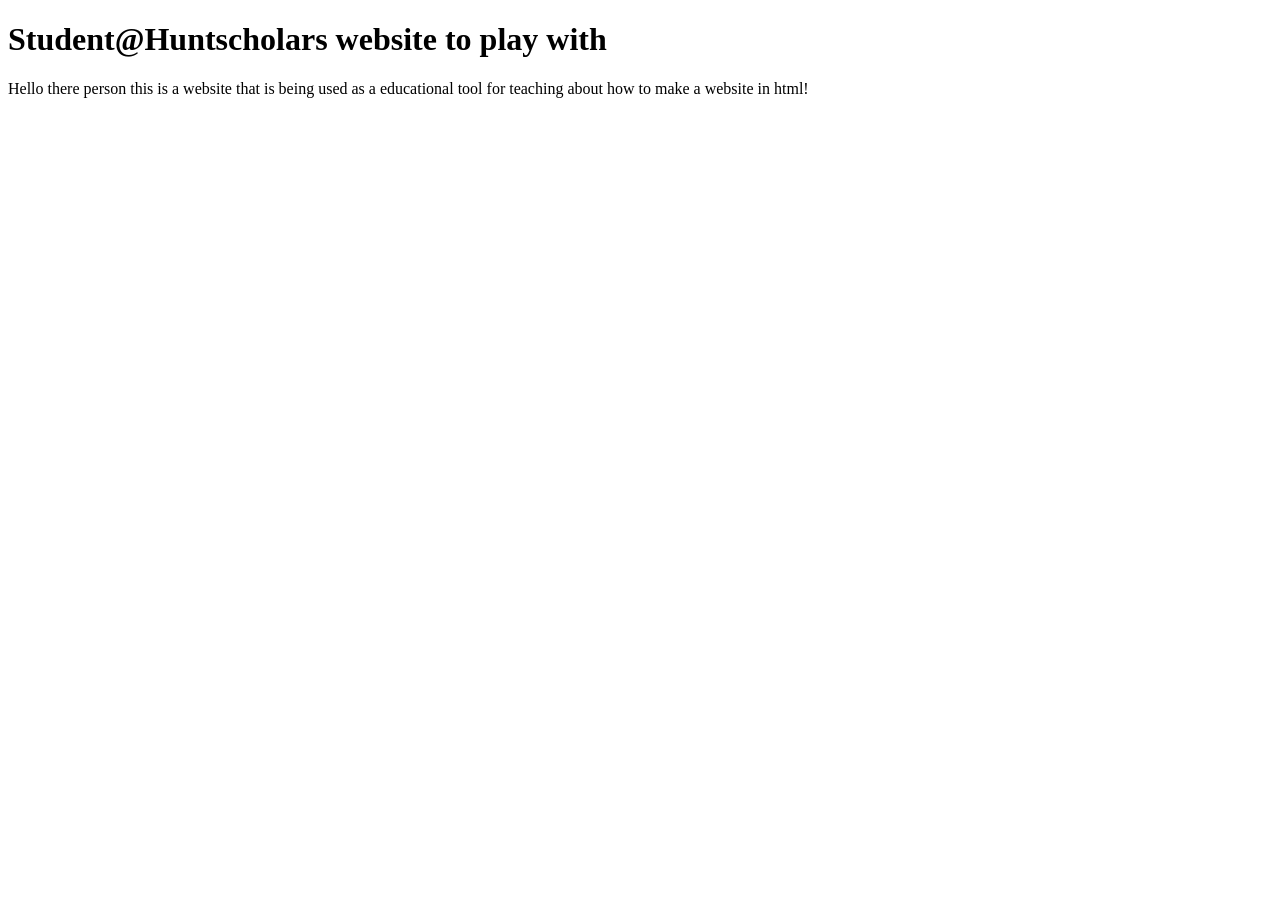
==== index.html @ 5cd932a0 "Added a body" ====
<!DOCTYPE html>
<html>
    <head>
        <title> My Website!</title>
    </head>
    <body> 
        <h1>Student@Huntscholars website to play with</h1>
        <body>Hello there person this is a website that is being used as a educational tool for teaching about how to make a website in html!</body>
    </body>


</html>
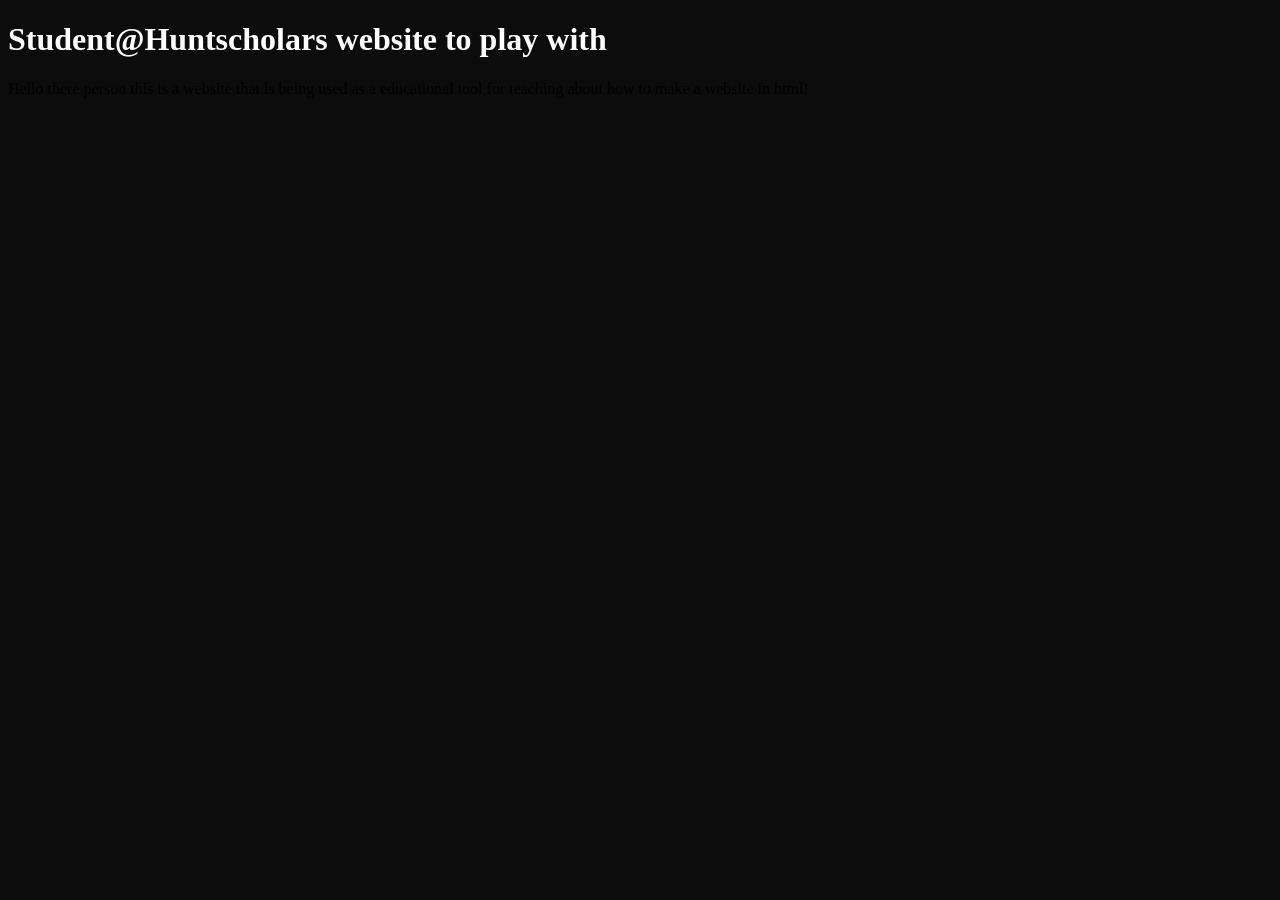
==== commit 4a5cd846: "Linked Style.css to index.html" ====
--- a/index.html
+++ b/index.html
@@ -1,6 +1,7 @@
 <!DOCTYPE html>
 <html>
     <head>
+        <link rel = "stylesheet" href="Style.css">
         <title> My Website!</title>
     </head>
     <body> 
--- a/Style.css
+++ b/Style.css
@@ -0,0 +1,6 @@
+body {
+    background-color: #0c0c0c;
+}
+h1, p {
+    color :white;
+}
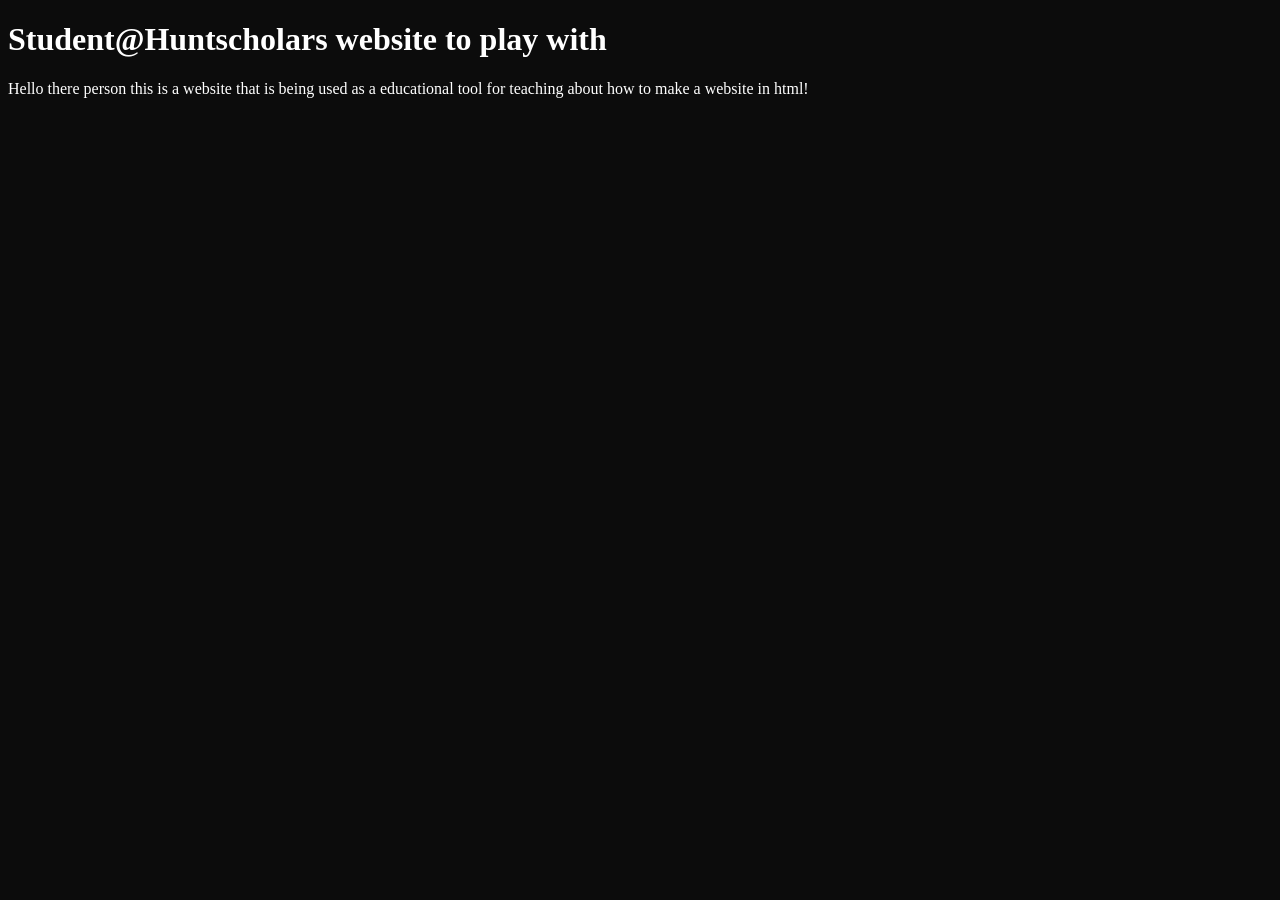
==== commit 44c30fdf: "HI" ====
--- a/index.html
+++ b/index.html
@@ -7,6 +7,7 @@
     <body> 
         <h1>Student@Huntscholars website to play with</h1>
         <body>Hello there person this is a website that is being used as a educational tool for teaching about how to make a website in html!</body>
+        
     </body>
 
 
--- a/Style.css
+++ b/Style.css
@@ -3,4 +3,7 @@
 }
 h1, p {
     color :white;
+}
+body, p {
+    color:white
 }
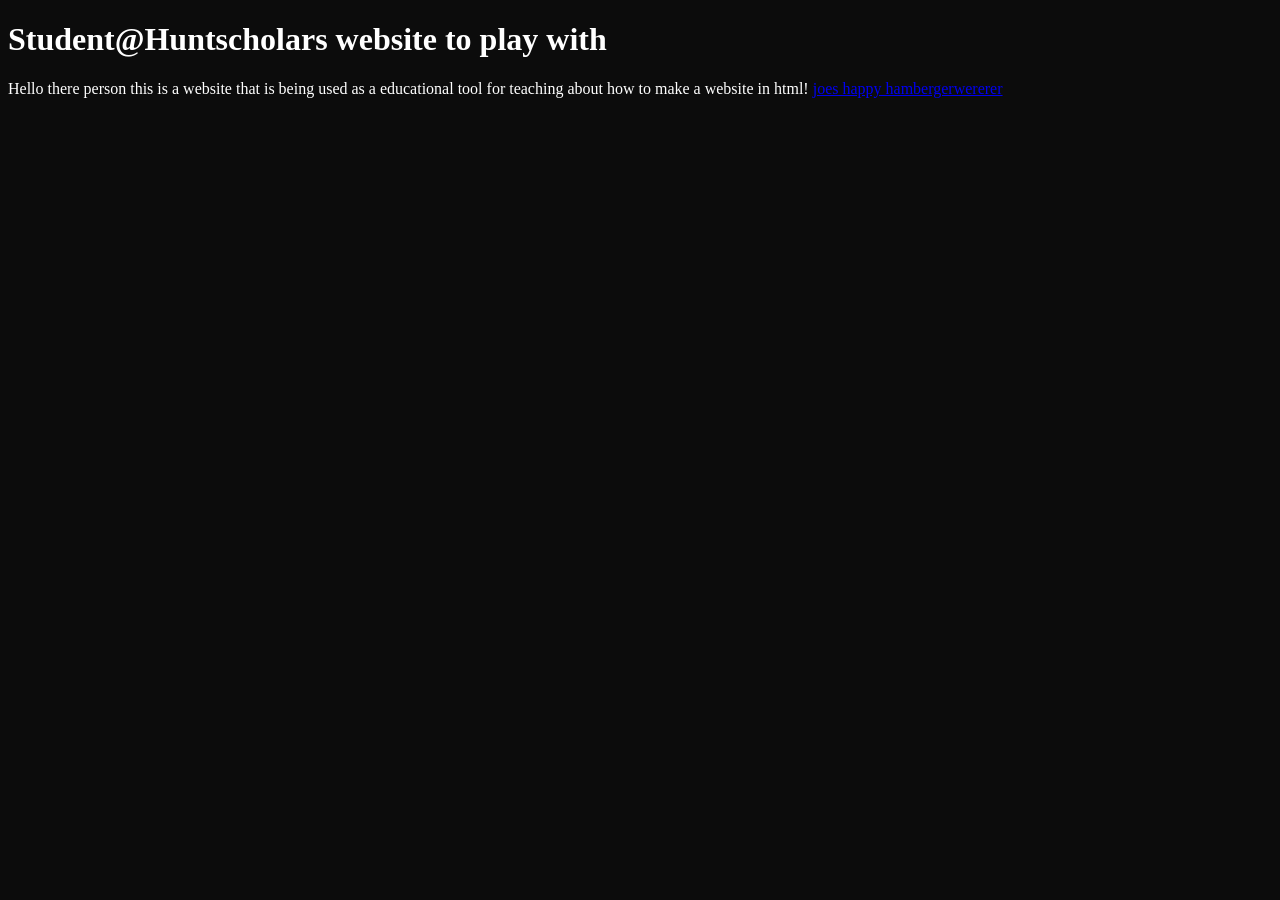
==== commit 5307554f: "Add link to 'joes happy hambergerwererer' in index.html" ====
--- a/index.html
+++ b/index.html
@@ -7,8 +7,8 @@
     <body> 
         <h1>Student@Huntscholars website to play with</h1>
         <body>Hello there person this is a website that is being used as a educational tool for teaching about how to make a website in html!</body>
-        
+       <A href='https://studenthuntscholars.github.io/mineral.html'> joes happy hambergerwererer </A>
     </body>
 
 
-</html>+</html>
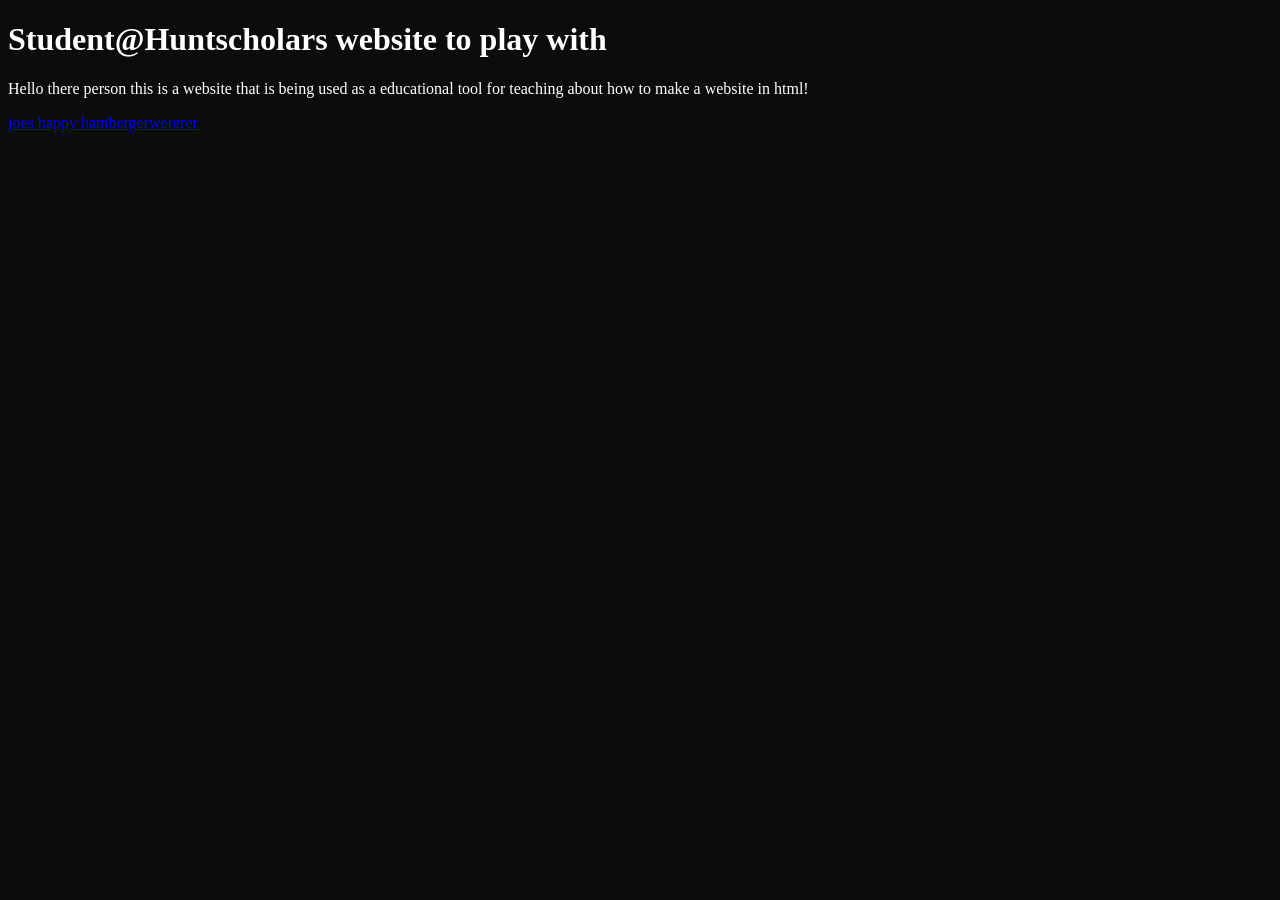
==== commit 134031ca: "Update index.html" ====
--- a/index.html
+++ b/index.html
@@ -6,7 +6,7 @@
     </head>
     <body> 
         <h1>Student@Huntscholars website to play with</h1>
-        <body>Hello there person this is a website that is being used as a educational tool for teaching about how to make a website in html!</body>
+        <P>Hello there person this is a website that is being used as a educational tool for teaching about how to make a website in html!</p>
        <A href='https://studenthuntscholars.github.io/mineral.html'> joes happy hambergerwererer </A>
     </body>
 
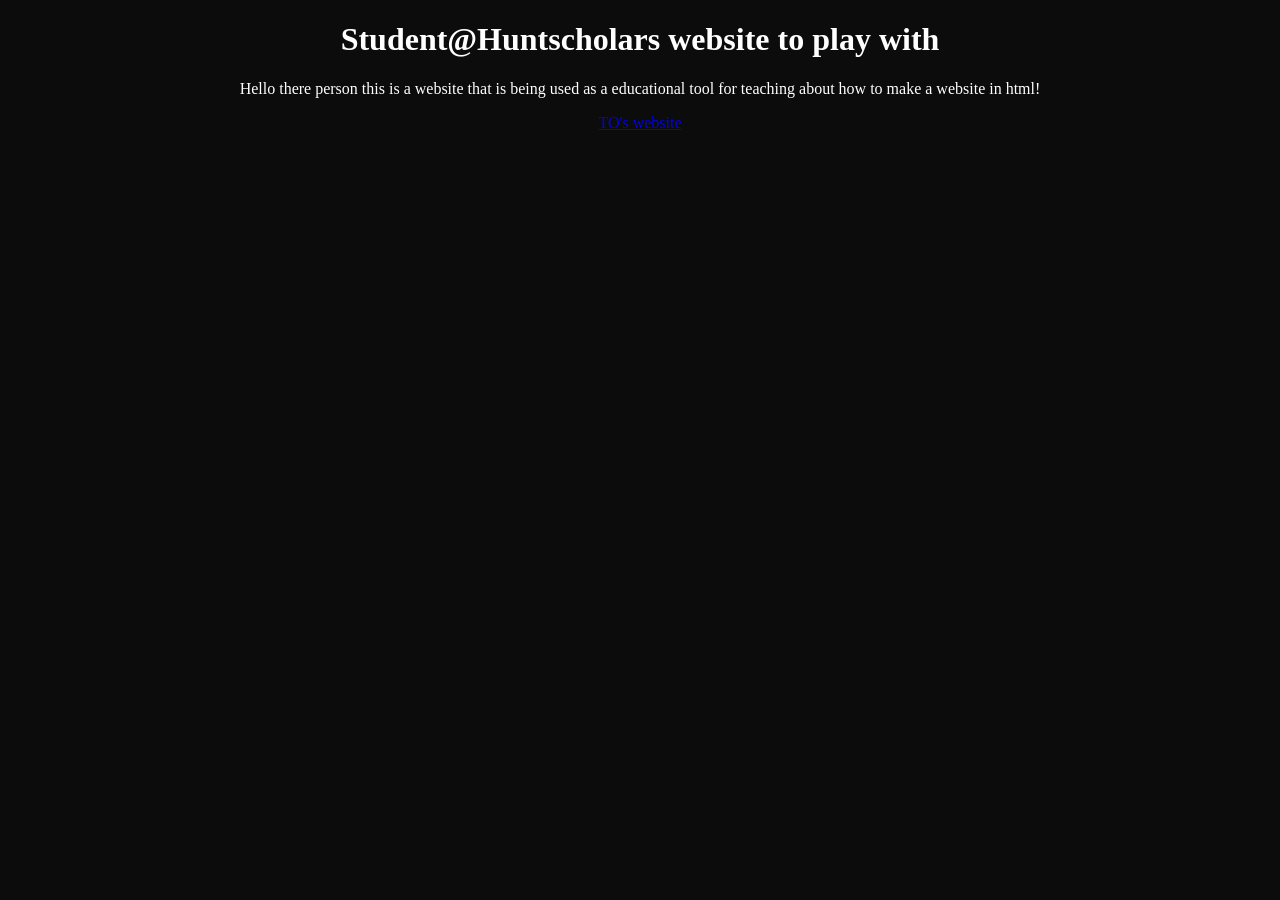
==== commit aed4f75b: "Update link to TO's website in index.html" ====
--- a/index.html
+++ b/index.html
@@ -7,7 +7,7 @@
     <body> 
         <h1>Student@Huntscholars website to play with</h1>
         <P>Hello there person this is a website that is being used as a educational tool for teaching about how to make a website in html!</p>
-       <A href='https://studenthuntscholars.github.io/mineral.html'> joes happy hambergerwererer </A>
+        <a href= 'TO/TO.html'> TO's website</a>
     </body>
 
 
--- a/Style.css
+++ b/Style.css
@@ -1,9 +1,12 @@
 body {
     background-color: #0c0c0c;
+text-align: center;
 }
 h1, p {
-    color :white;
+color:white;
+text-align: center;
 }
 body, p {
-    color:white
-}+color:white;
+text-align: center;
+}
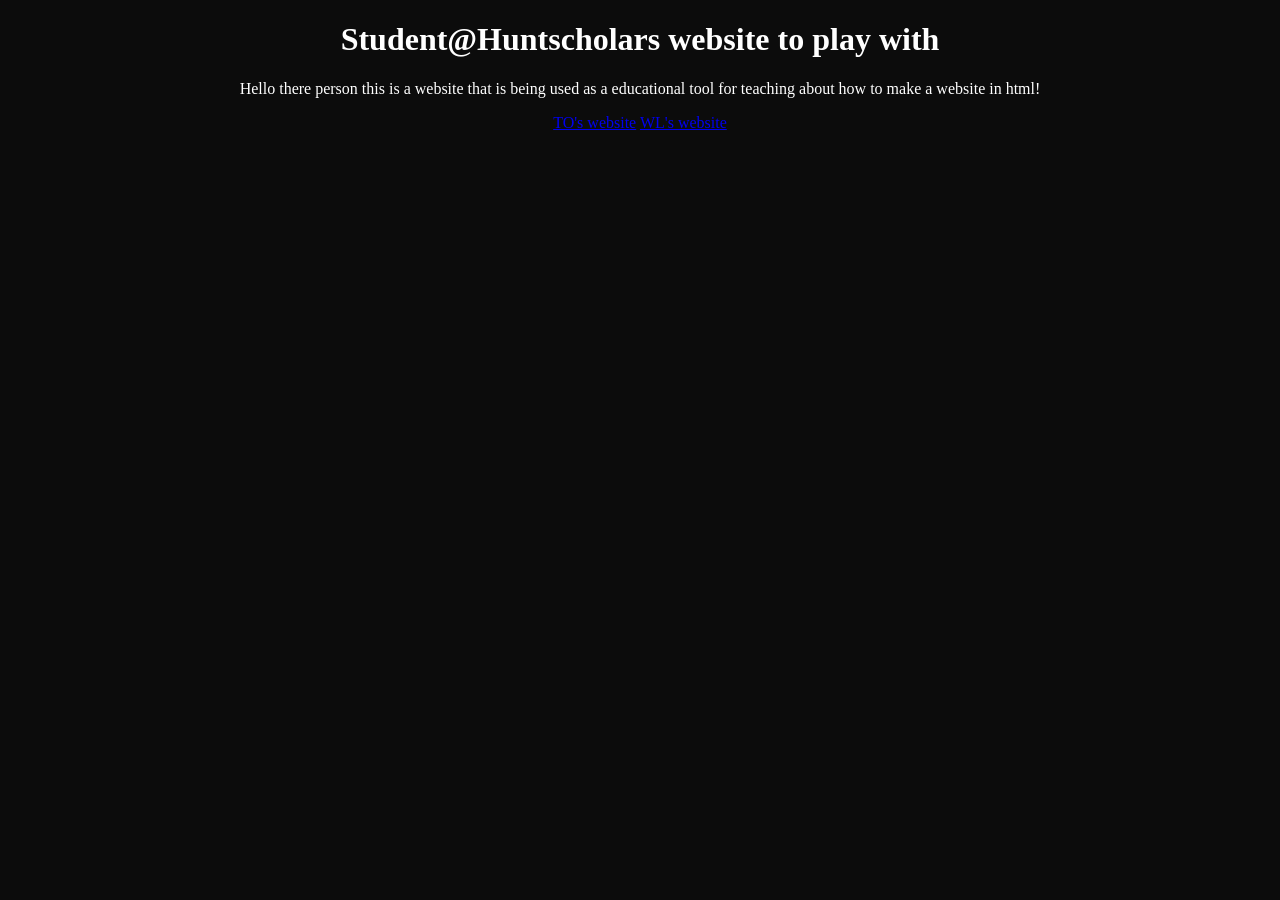
==== commit f131e4fa: "Add link to WL's website in index.html" ====
--- a/index.html
+++ b/index.html
@@ -8,6 +8,8 @@
         <h1>Student@Huntscholars website to play with</h1>
         <P>Hello there person this is a website that is being used as a educational tool for teaching about how to make a website in html!</p>
         <a href= 'TO/TO.html'> TO's website</a>
+
+         <a href= 'WL/thing2.html'> WL's website</a>
     </body>
 
 
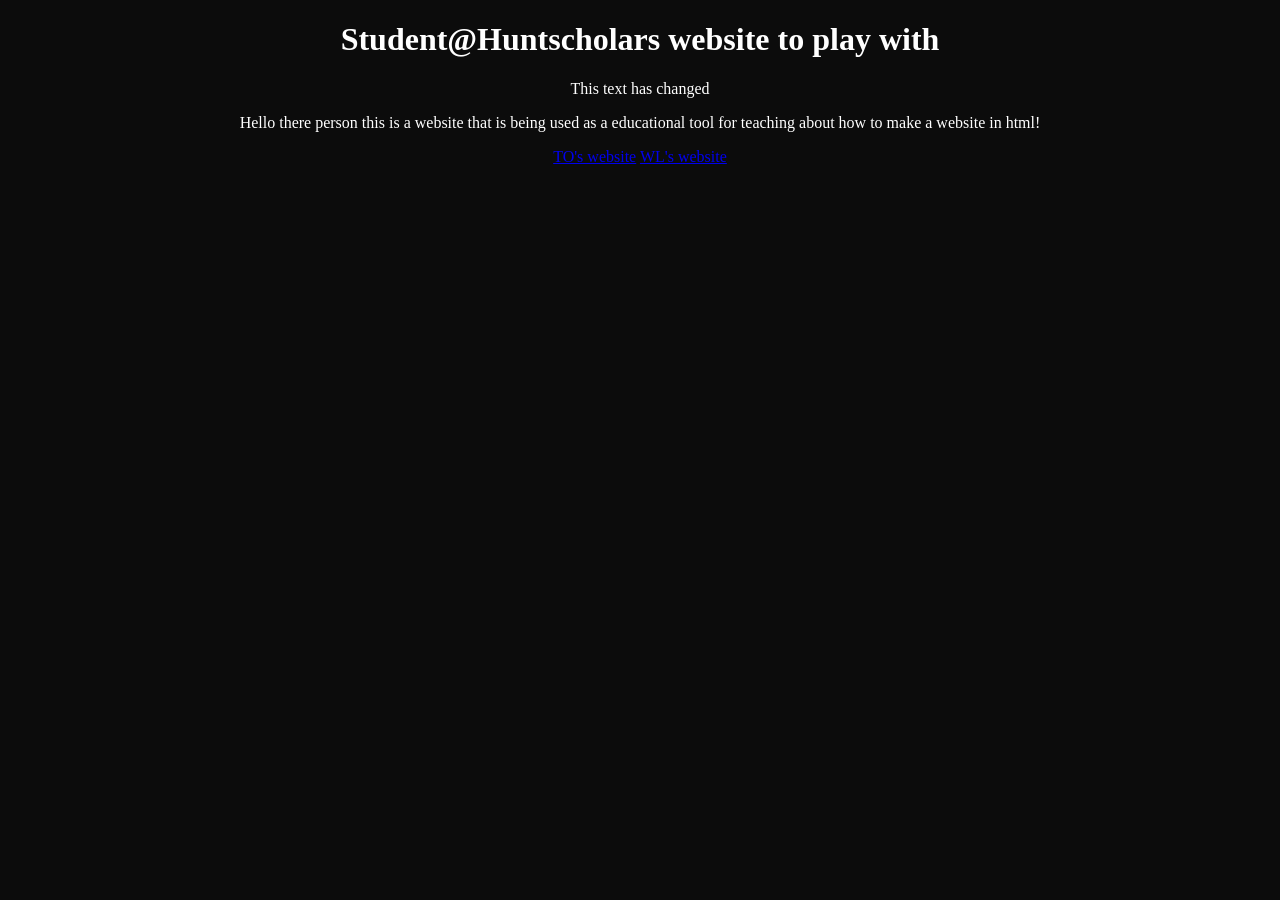
==== commit 3929920f: "Add script and modify main paragraph in index.html" ====
--- a/index.html
+++ b/index.html
@@ -2,14 +2,15 @@
 <html>
     <head>
         <link rel = "stylesheet" href="Style.css">
+        <script src = "index.js" defer></script>
         <title> My Website!</title>
     </head>
     <body> 
         <h1>Student@Huntscholars website to play with</h1>
+        <p ID="main">This text might be altered by JavaScript</p>
         <P>Hello there person this is a website that is being used as a educational tool for teaching about how to make a website in html!</p>
         <a href= 'TO/TO.html'> TO's website</a>
-
-         <a href= 'WL/thing2.html'> WL's website</a>
+        <a href= 'WL/thing2.html'> WL's website</a>
     </body>
 
 
